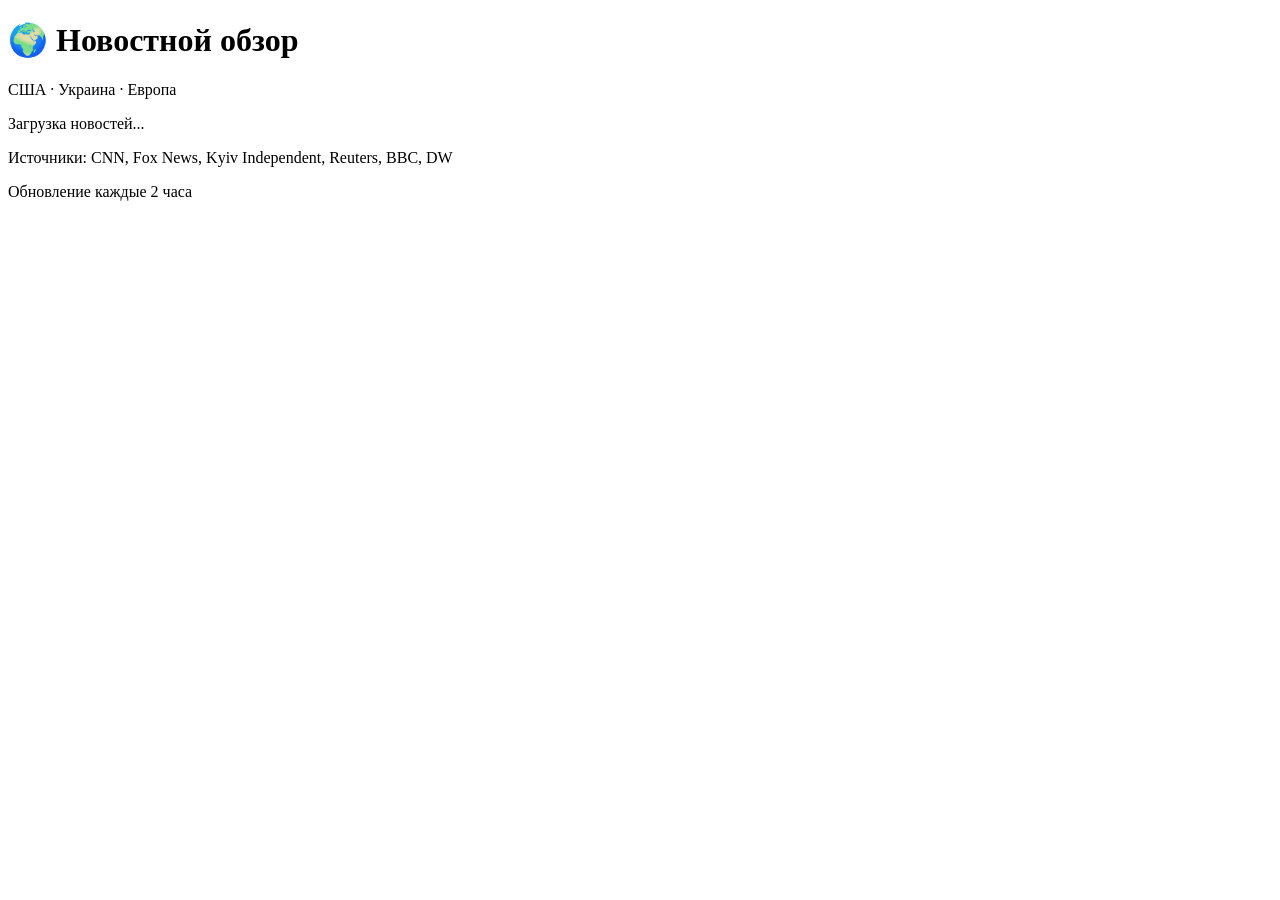
==== index.html @ 7042a373 "Create index.html" ====
<!DOCTYPE html>
<html lang="ru">
<head>
    <meta charset="UTF-8">
    <meta name="viewport" content="width=device-width, initial-scale=1.0">
    <title>Новостной агрегатор</title>
    <link rel="stylesheet" href="css/style.css">
</head>
<body>
    <header>
        <div class="container">
            <h1>🌍 Новостной обзор</h1>
            <p class="subtitle">США · Украина · Европа</p>
        </div>
    </header>

    <main class="container">
        <div id="news-feed">
            <div class="loader">Загрузка новостей...</div>
        </div>
    </main>

    <footer>
        <div class="container">
            <p>Источники: CNN, Fox News, Kyiv Independent, Reuters, BBC, DW</p>
            <p>Обновление каждые 2 часа</p>
        </div>
    </footer>

    <script src="js/main.js"></script>
    <script src="js/stats.js"></script>
</body>
</html>
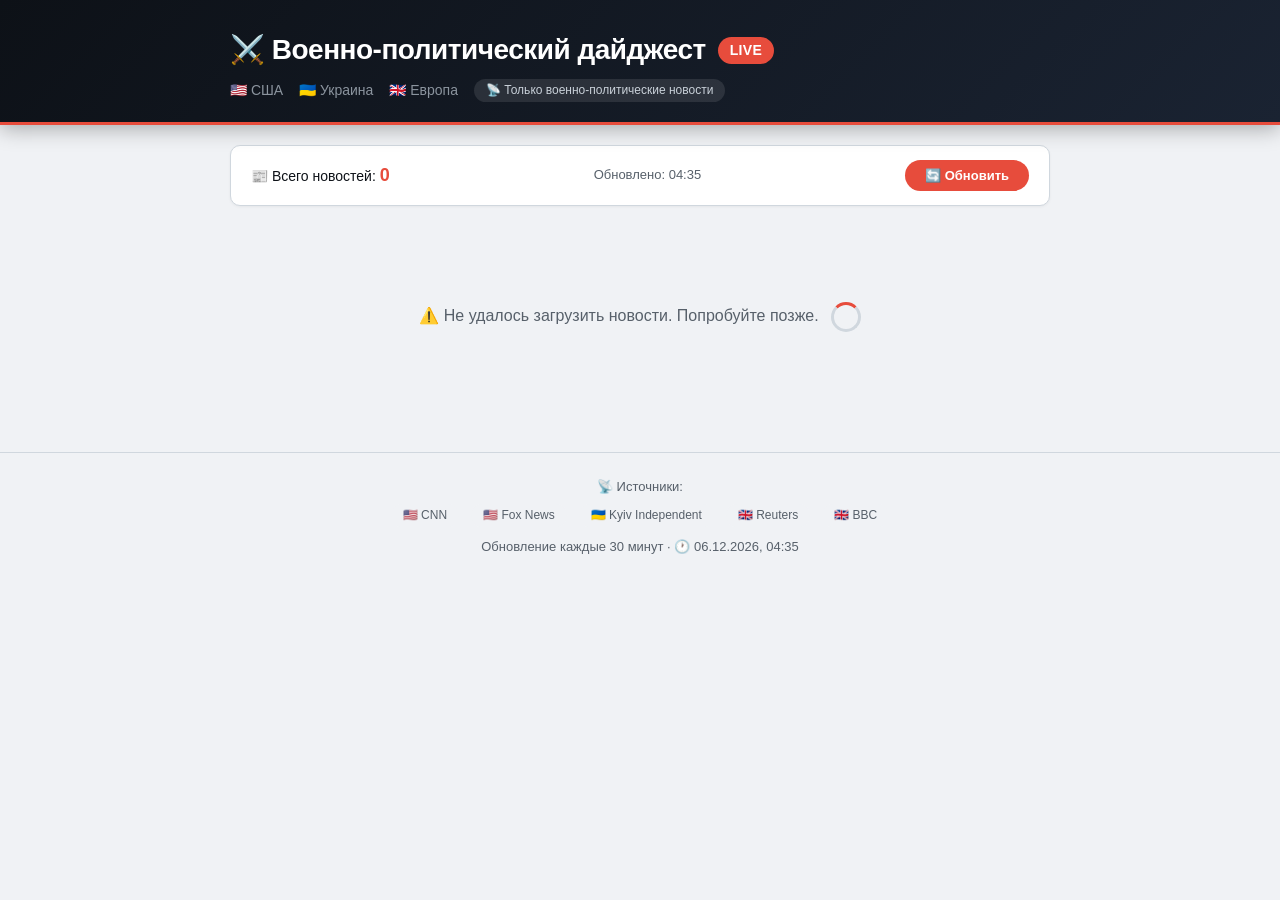
==== commit cbe7b888: "Update title and content for news aggregator" ====
--- a/index.html
+++ b/index.html
@@ -3,18 +3,32 @@
 <head>
     <meta charset="UTF-8">
     <meta name="viewport" content="width=device-width, initial-scale=1.0">
-    <title>Новостной агрегатор</title>
+    <title>Военно-политический дайджест</title>
     <link rel="stylesheet" href="css/style.css">
 </head>
 <body>
     <header>
         <div class="container">
-            <h1>🌍 Новостной обзор</h1>
-            <p class="subtitle">США · Украина · Европа</p>
+            <h1>
+                ⚔️ Военно-политический дайджест
+                <span>LIVE</span>
+            </h1>
+            <div class="subtitle">
+                <span>🇺🇸 США</span>
+                <span>🇺🇦 Украина</span>
+                <span>🇬🇧 Европа</span>
+                <span class="badge">📡 Только военно-политические новости</span>
+            </div>
         </div>
     </header>
 
     <main class="container">
+        <div class="news-counter" id="news-counter">
+            <span>📰 Всего новостей: <span class="count" id="total-count">0</span></span>
+            <span class="update-time" id="update-time">Обновлено: только что</span>
+            <button class="refresh-btn" onclick="updateNews()">🔄 Обновить</button>
+        </div>
+
         <div id="news-feed">
             <div class="loader">Загрузка новостей...</div>
         </div>
@@ -22,8 +36,15 @@
 
     <footer>
         <div class="container">
-            <p>Источники: CNN, Fox News, Kyiv Independent, Reuters, BBC, DW</p>
-            <p>Обновление каждые 2 часа</p>
+            <p>📡 Источники:</p>
+            <div class="sources">
+                <span>🇺🇸 CNN</span>
+                <span>🇺🇸 Fox News</span>
+                <span>🇺🇦 Kyiv Independent</span>
+                <span>🇬🇧 Reuters</span>
+                <span>🇬🇧 BBC</span>
+            </div>
+            <p style="margin-top:10px;">Обновление каждые 30 минут · <span id="footer-time"></span></p>
         </div>
     </footer>
 
--- a/css/style.css
+++ b/css/style.css
@@ -0,0 +1,299 @@
+/* Общие стили */
+* {
+    margin: 0;
+    padding: 0;
+    box-sizing: border-box;
+}
+
+body {
+    font-family: -apple-system, BlinkMacSystemFont, 'Segoe UI', Roboto, Arial, sans-serif;
+    background: #f0f2f5;
+    color: #1a1a1a;
+    line-height: 1.6;
+}
+
+.container {
+    max-width: 860px;
+    margin: 0 auto;
+    padding: 0 20px;
+}
+
+/* Шапка */
+header {
+    background: linear-gradient(135deg, #0d1117 0%, #1a2332 100%);
+    color: #ffffff;
+    padding: 28px 0 20px;
+    border-bottom: 3px solid #e74c3c;
+    position: sticky;
+    top: 0;
+    z-index: 10;
+    box-shadow: 0 4px 20px rgba(0,0,0,0.3);
+}
+
+header h1 {
+    font-size: 28px;
+    font-weight: 800;
+    letter-spacing: -0.5px;
+    display: flex;
+    align-items: center;
+    gap: 12px;
+}
+
+header h1 span {
+    background: #e74c3c;
+    font-size: 14px;
+    padding: 2px 12px;
+    border-radius: 20px;
+    font-weight: 600;
+    letter-spacing: 0.3px;
+}
+
+.subtitle {
+    font-size: 14px;
+    color: #8b949e;
+    margin-top: 6px;
+    display: flex;
+    gap: 16px;
+    flex-wrap: wrap;
+}
+
+.subtitle .badge {
+    background: rgba(255,255,255,0.1);
+    padding: 2px 12px;
+    border-radius: 12px;
+    font-size: 12px;
+    color: #c9d1d9;
+}
+
+/* Счетчик новостей */
+.news-counter {
+    background: #ffffff;
+    border-radius: 10px;
+    padding: 14px 20px;
+    margin-top: 20px;
+    border: 1px solid #d0d7de;
+    display: flex;
+    justify-content: space-between;
+    align-items: center;
+    font-size: 14px;
+    color: #0d1117;
+    box-shadow: 0 1px 3px rgba(0,0,0,0.05);
+    flex-wrap: wrap;
+    gap: 8px;
+}
+
+.news-counter .count {
+    font-weight: 700;
+    color: #e74c3c;
+    font-size: 18px;
+}
+
+.news-counter .update-time {
+    color: #57606a;
+    font-size: 13px;
+}
+
+/* Лента новостей */
+#news-feed {
+    margin-top: 16px;
+}
+
+.loader {
+    text-align: center;
+    color: #57606a;
+    padding: 80px 0;
+    font-size: 16px;
+}
+
+.loader::after {
+    content: '';
+    display: inline-block;
+    width: 24px;
+    height: 24px;
+    border: 3px solid #d0d7de;
+    border-top-color: #e74c3c;
+    border-radius: 50%;
+    animation: spin 0.8s linear infinite;
+    margin-left: 12px;
+    vertical-align: middle;
+}
+
+@keyframes spin {
+    to { transform: rotate(360deg); }
+}
+
+/* Карточка новости */
+.news-item {
+    background: #ffffff;
+    border-radius: 12px;
+    padding: 18px 22px;
+    margin-bottom: 12px;
+    border: 1px solid #d0d7de;
+    transition: all 0.2s ease;
+    box-shadow: 0 1px 3px rgba(0,0,0,0.04);
+    position: relative;
+}
+
+.news-item:hover {
+    border-color: #e74c3c;
+    box-shadow: 0 4px 16px rgba(231, 76, 60, 0.12);
+    transform: translateY(-2px);
+}
+
+.news-item::before {
+    content: '';
+    position: absolute;
+    left: 0;
+    top: 0;
+    bottom: 0;
+    width: 4px;
+    background: #e74c3c;
+    border-radius: 4px 0 0 4px;
+    opacity: 0;
+    transition: opacity 0.2s;
+}
+
+.news-item:hover::before {
+    opacity: 1;
+}
+
+.news-header {
+    display: flex;
+    align-items: center;
+    gap: 10px;
+    margin-bottom: 8px;
+    font-size: 13px;
+    flex-wrap: wrap;
+}
+
+.news-flag {
+    font-size: 20px;
+    line-height: 1;
+}
+
+.news-source {
+    font-weight: 700;
+    color: #0d1117;
+    font-size: 13px;
+}
+
+.news-country {
+    color: #57606a;
+    font-size: 12px;
+    background: #f0f2f5;
+    padding: 1px 10px;
+    border-radius: 12px;
+}
+
+.news-time {
+    color: #8b949e;
+    font-size: 12px;
+    margin-left: auto;
+}
+
+.news-title {
+    font-size: 17px;
+    font-weight: 500;
+    color: #0d1117;
+    text-decoration: none;
+    display: block;
+    line-height: 1.5;
+    padding-right: 20px;
+}
+
+.news-title:hover {
+    color: #e74c3c;
+    text-decoration: underline;
+}
+
+.news-title.en {
+    color: #57606a;
+}
+
+.news-badge {
+    font-size: 10px;
+    background: #d0d7de;
+    color: #0d1117;
+    padding: 1px 10px;
+    border-radius: 12px;
+    font-weight: 600;
+    letter-spacing: 0.3px;
+    margin-left: 6px;
+    vertical-align: middle;
+}
+
+/* Кнопка обновления вручную */
+.refresh-btn {
+    background: #e74c3c;
+    color: #fff;
+    border: none;
+    padding: 8px 20px;
+    border-radius: 20px;
+    font-size: 13px;
+    font-weight: 600;
+    cursor: pointer;
+    transition: background 0.2s;
+}
+
+.refresh-btn:hover {
+    background: #c0392b;
+}
+
+.refresh-btn:active {
+    transform: scale(0.96);
+}
+
+/* Футер */
+footer {
+    margin-top: 40px;
+    padding: 24px 0 30px;
+    border-top: 1px solid #d0d7de;
+    font-size: 13px;
+    color: #57606a;
+    text-align: center;
+}
+
+footer .sources {
+    display: flex;
+    justify-content: center;
+    gap: 12px;
+    flex-wrap: wrap;
+    margin-top: 6px;
+}
+
+footer .sources span {
+    background: #f0f2f5;
+    padding: 2px 12px;
+    border-radius: 12px;
+    font-size: 12px;
+}
+
+/* Адаптив */
+@media (max-width: 600px) {
+    header h1 {
+        font-size: 20px;
+        flex-wrap: wrap;
+    }
+    header h1 span {
+        font-size: 11px;
+        padding: 1px 10px;
+    }
+    .news-title {
+        font-size: 15px;
+    }
+    .news-item {
+        padding: 14px 16px;
+    }
+    .news-counter {
+        flex-direction: column;
+        gap: 6px;
+        text-align: center;
+    }
+    .news-time {
+        margin-left: 0;
+        width: 100%;
+    }
+    .subtitle .badge {
+        font-size: 10px;
+    }
+}
